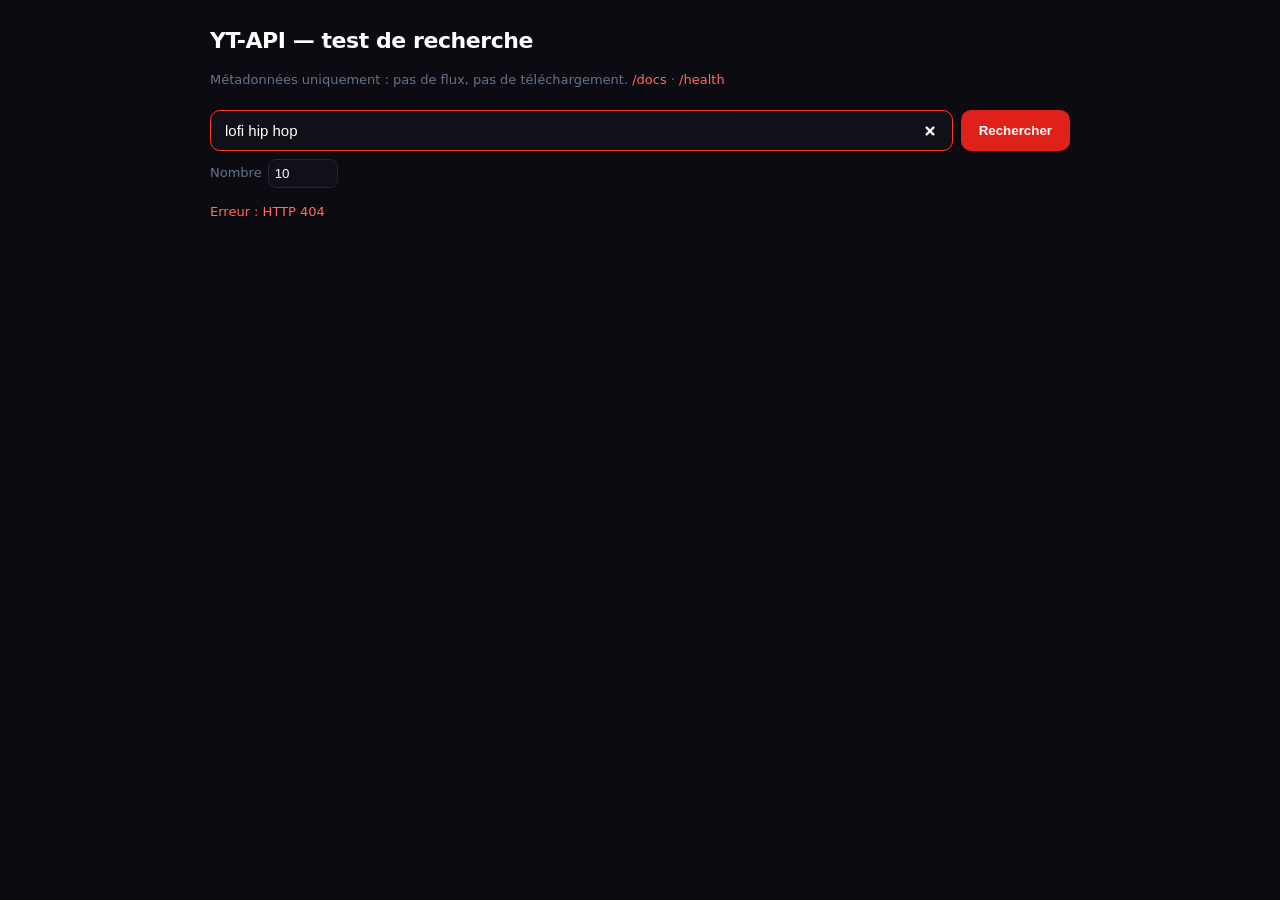
==== ytapi/static/index.html @ fde3aed7 "feat(ytapi): serveur FastAPI de recherche/métadonnées YouTube (test local) - /search (extract_flat, " ====
<!doctype html>
<html lang="fr">
<head>
<meta charset="utf-8" />
<meta name="viewport" content="width=device-width, initial-scale=1" />
<title>YT-API — test de recherche</title>
<style>
  :root { color-scheme: dark; }
  * { box-sizing: border-box; }
  body {
    margin: 0; padding: 24px; background: #0b0b11; color: #cbd5e1;
    font: 15px/1.5 system-ui, -apple-system, "Segoe UI", Roboto, sans-serif;
  }
  .wrap { max-width: 860px; margin: 0 auto; }
  h1 { font-size: 22px; color: #fff; margin: 0 0 4px; letter-spacing: -.02em; }
  .sub { color: #64748b; font-size: 13px; margin-bottom: 20px; }
  form { display: flex; gap: 8px; margin-bottom: 8px; }
  input[type=search] {
    flex: 1; padding: 11px 14px; border-radius: 10px; border: 1px solid #262634;
    background: #101018; color: #fff; font-size: 15px; outline: none;
  }
  input[type=search]:focus { border-color: #ff3b30; }
  button {
    padding: 11px 18px; border: 0; border-radius: 10px; background: #e0211a;
    color: #fff; font-weight: 600; cursor: pointer;
  }
  button:hover { background: #ff3b30; }
  .row { display: flex; gap: 6px; align-items: center; color: #64748b; font-size: 13px; }
  .row label { display: flex; gap: 6px; align-items: center; }
  #status { min-height: 20px; font-size: 13px; color: #94a3b8; margin: 14px 0 6px; }
  ul { list-style: none; padding: 0; margin: 0; display: grid; gap: 10px; }
  li {
    display: flex; gap: 14px; padding: 10px; border: 1px solid #1c1c27;
    border-radius: 12px; background: #101018;
  }
  li img { width: 132px; height: 74px; object-fit: cover; border-radius: 8px; background: #1c1c27; }
  .t { color: #fff; font-weight: 600; margin-bottom: 4px; }
  .m { color: #94a3b8; font-size: 13px; }
  .err { color: #ff6b60; }
  a { color: #ff6b60; text-decoration: none; }
</style>
</head>
<body>
<div class="wrap">
  <h1>YT-API — test de recherche</h1>
  <p class="sub">Métadonnées uniquement : pas de flux, pas de téléchargement. <a href="/docs">/docs</a> · <a href="/health">/health</a></p>

  <form id="f">
    <input type="search" id="q" placeholder="Rechercher sur YouTube…" value="lofi hip hop" autofocus />
    <button type="submit">Rechercher</button>
  </form>
  <div class="row">
    <label>Nombre <input type="number" id="n" value="10" min="1" max="50" style="width:70px;background:#101018;border:1px solid #262634;color:#fff;border-radius:8px;padding:6px"></label>
    <span id="meta"></span>
  </div>

  <div id="status"></div>
  <ul id="out"></ul>
</div>

<script>
const f = document.getElementById('f'), out = document.getElementById('out'),
      status = document.getElementById('status'), meta = document.getElementById('meta');

const fmtDur = s => s == null ? '—' : (s >= 3600 ? `${Math.floor(s/3600)}:${String(Math.floor(s%3600/60)).padStart(2,'0')}:${String(s%60).padStart(2,'0')}` : `${Math.floor(s/60)}:${String(s%60).padStart(2,'0')}`);
const fmtViews = v => v == null ? '—' : v.toLocaleString('fr-FR') + ' vues';

async function run(e) {
  e && e.preventDefault();
  const q = document.getElementById('q').value.trim();
  if (!q) return;
  status.textContent = 'Recherche en cours…'; status.className = ''; out.innerHTML = '';
  try {
    const t0 = performance.now();
    const r = await fetch(`/search?q=${encodeURIComponent(q)}&n=${document.getElementById('n').value}`);
    if (!r.ok) throw new Error(`HTTP ${r.status}`);
    const data = await r.json();
    meta.textContent = `${data.results.length} résultat(s) · ${Math.round(performance.now()-t0)} ms · cache: ${data.cached}`;
    if (!data.results.length) { status.textContent = 'Aucun résultat.'; return; }
    status.textContent = '';
    out.innerHTML = data.results.map(v => `
      <li>
        <img src="${v.thumbnail || ''}" alt="" loading="lazy"
             onerror="this.style.visibility='hidden'">
        <div>
          <div class="t"><a href="${v.url}" target="_blank" rel="noopener">${(v.title||'').replace(/</g,'&lt;')}</a></div>
          <div class="m">${(v.channel||'?').replace(/</g,'&lt;')} · ${fmtDur(v.duration)} · ${fmtViews(v.views)}</div>
          <div class="m" style="color:#64748b">${v.url}</div>
        </div>
      </li>`).join('');
  } catch (err) {
    status.innerHTML = `<span class="err">Erreur : ${err.message}</span>`;
  }
}
f.addEventListener('submit', run);
run();
</script>
</body>
</html>
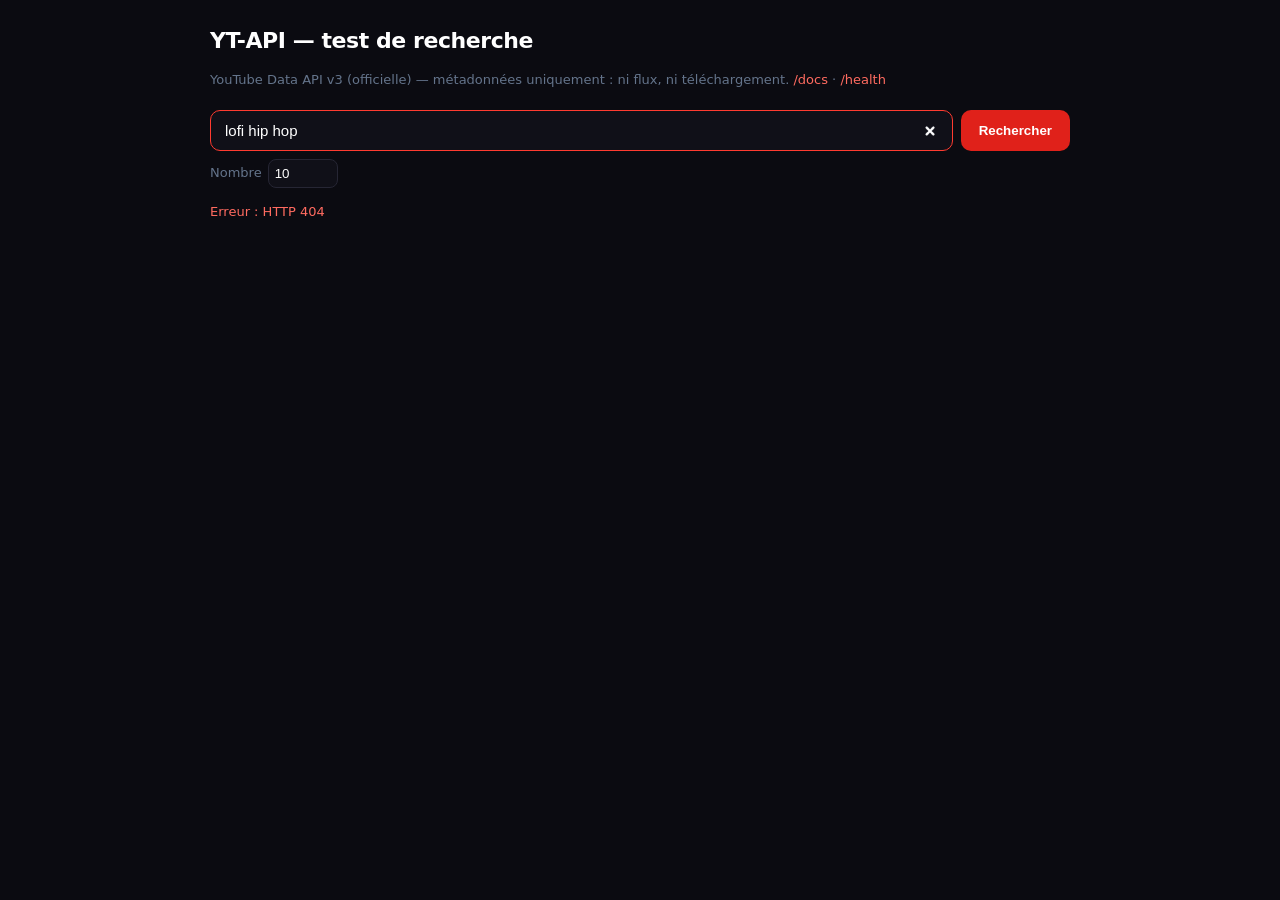
==== commit 0ec4516c: "feat(ytapi)!: bascule sur la YouTube Data API v3 officielle (v2.0) - /search : search.list + enrichi" ====
--- a/ytapi/static/index.html
+++ b/ytapi/static/index.html
@@ -43,7 +43,7 @@
 <body>
 <div class="wrap">
   <h1>YT-API — test de recherche</h1>
-  <p class="sub">Métadonnées uniquement : pas de flux, pas de téléchargement. <a href="/docs">/docs</a> · <a href="/health">/health</a></p>
+  <p class="sub">YouTube Data API v3 (officielle) — métadonnées uniquement : ni flux, ni téléchargement. <a href="/docs">/docs</a> · <a href="/health">/health</a></p>
 
   <form id="f">
     <input type="search" id="q" placeholder="Rechercher sur YouTube…" value="lofi hip hop" autofocus />
